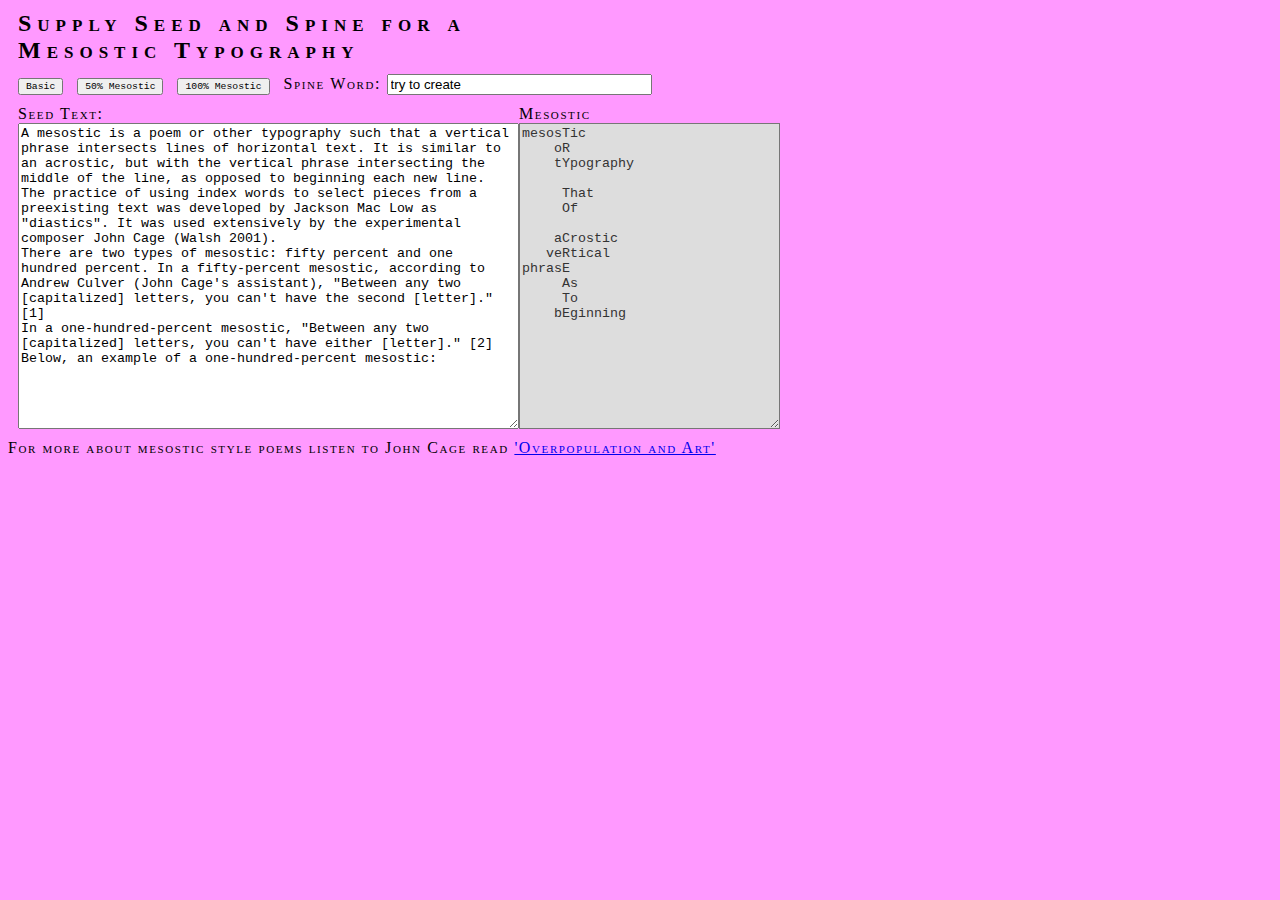
==== index.html @ 6074070c "updated style and index page" ====
<!DOCTYPE HTML PUBLIC "-//W3C//DTD HTML 4.01 Transitional//EN"
"http://www.w3.org/TR/html4/loose.dtd">
<html xmlns="http://www.w3.org/1999/xhtml">
    <head>
        <meta http-equiv="Content-Type" content="text/html; charset=utf-8" />
        <title>Mesostic</title>
        <link href="css/meso.css" rel="stylesheet" />
		<script type="text/javascript" src="lib/jquery.js"></script>
		<script type="text/javascript" src="src/Mesostic.js"></script>
		<script type="text/javascript" src="src/MesoView.js"></script>        
    </head>
    <body>
    	<div id="wrapper">
        <h1>Supply Seed and Spine for a<br>Mesostic Typography</h1>
       
        <button id="basicbtn"> Basic </button> <button id="btn50"> 50% Mesostic </button> <button id="btn100"> 100% Mesostic </button>

        <label> Spine Word: </label>
		<input type="text" name="spine" id ="spine" size="30" value="try to create"/>
		<br/>

		<div id="inputText">
		<label> Seed Text: </label> <br/>
		<textarea rows="20" cols="60">A mesostic is a poem or other typography such that a vertical phrase intersects lines of horizontal text. It is similar to an acrostic, but with the vertical phrase intersecting the middle of the line, as opposed to beginning each new line.
The practice of using index words to select pieces from a preexisting text was developed by Jackson Mac Low as "diastics". It was used extensively by the experimental composer John Cage (Walsh 2001).
There are two types of mesostic: fifty percent and one hundred percent. In a fifty-percent mesostic, according to Andrew Culver (John Cage's assistant), "Between any two [capitalized] letters, you can't have the second [letter]." [1]
In a one-hundred-percent mesostic, "Between any two [capitalized] letters, you can't have either [letter]." [2]
Below, an example of a one-hundred-percent mesostic: </textarea>
		</div>
		<div id="poem">
		<label> Mesostic </label> <br/>
		<textarea rows="20" cols="30" readonly> </textarea>
		</div>
		<br/>
		<br/>		

        </div>
        <div>
        	<p> For more about mesostic style poems listen to John Cage read  <a href="http://archive.org/details/AM_1992_01_28" alt="Overpopulation and Art" target="_blank"> 'Overpopulation and Art'</a> </p>
        </div>
	  	<script type="text/javascript">
	    $(function() {
	    	var m = new Mesostic();
	    	m.init($('#spine').val() , $('div#inputText textarea').val());
	    	var mv = new MesoView(m);
		    mv.init($('#wrapper')); 
		});
	  	</script>        
    </body>
</html>
---- css/meso.css ----
/* css for the game of life*/

body{
	background-color: #FF99FF; /*#6A5ACD;*/
	color:#000000;
	font-size: 1em;
}

h1 {font-size: 1.50em; font-weight:  bold; font-variant: small-caps; letter-spacing: .25em; margin: 0;} /*change 3 h1 font size text-align: center;*/

p {font-size: 1.00em; font-weight:  normal; font-variant: small-caps; letter-spacing: .1em; margin: 0;} 


label {font-size: 1.00em; font-weight:  normal; font-variant: small-caps; letter-spacing: .1em; margin: 0;} 

button {/*font-size: 0.75em; font-weight:  normal; font-variant: small-caps; letter-spacing: .1em; margin: 0;
font:italic bold 12px/30px Georgia, serif;*/
		font: 0.75em monospace;} 

#wrapper{ 	margin: 20px; 
			border: 0px solid #000; 
			margin: 10px; width: 100%; overflow: auto;} /*auto width: 1000px;	overflow: auto; width: 100%*/

#poem {display:inline; float: left; }

#poem textarea{ background-color:#DDD; color:#333;}

#inputText {display:inline; float: left;}

button,input {clear:both; margin: 10px 10px 10px 0px;}

.text {width: 45%;}
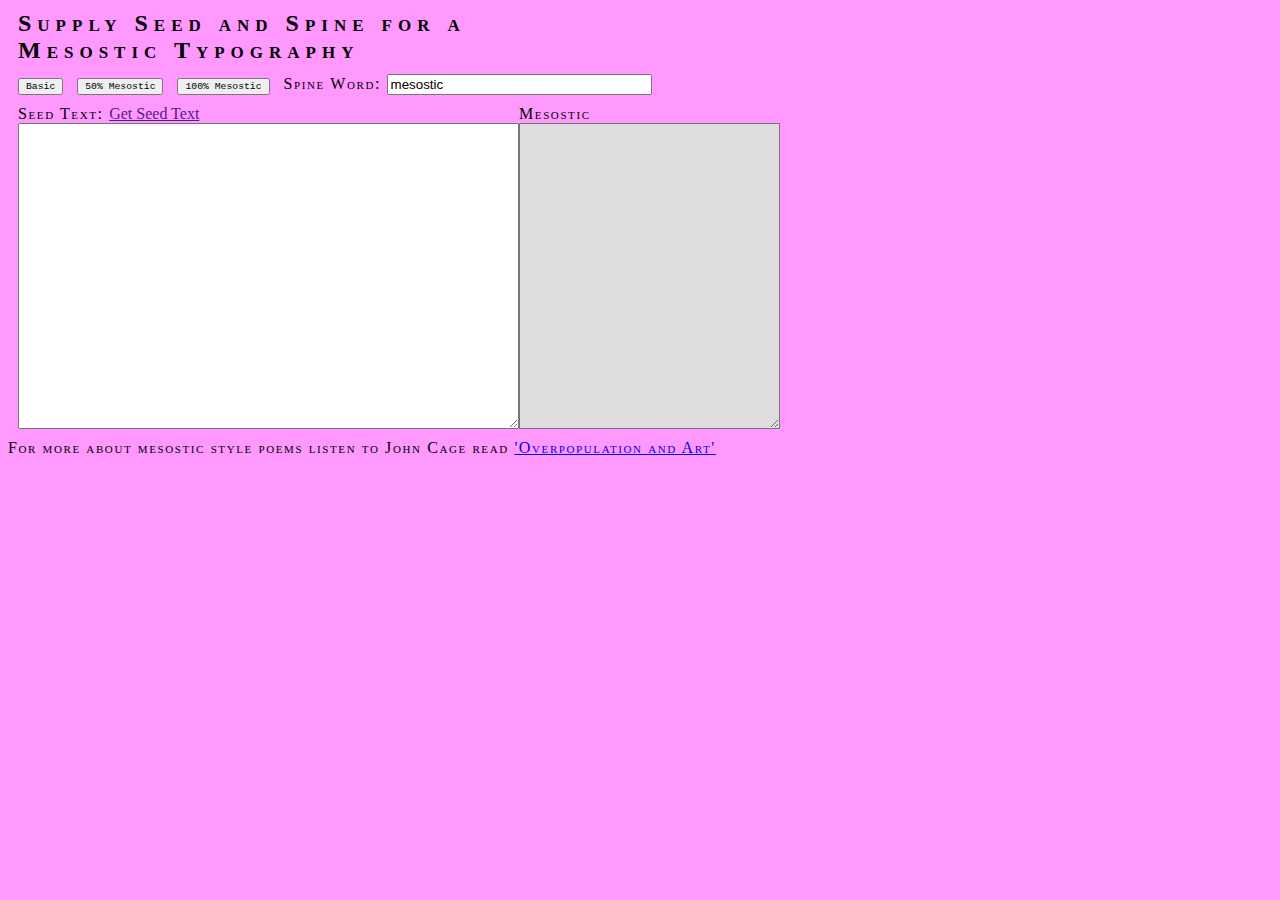
==== commit eb7e5cb1: "generate seed text with ajax call to mediawiki api" ====
--- a/index.html
+++ b/index.html
@@ -1,5 +1,4 @@
-<!DOCTYPE HTML PUBLIC "-//W3C//DTD HTML 4.01 Transitional//EN"
-"http://www.w3.org/TR/html4/loose.dtd">
+<!DOCTYPE HTML PUBLIC "-//W3C//DTD HTML 4.01 Transitional//EN" "http://www.w3.org/TR/html4/loose.dtd">
 <html xmlns="http://www.w3.org/1999/xhtml">
     <head>
         <meta http-equiv="Content-Type" content="text/html; charset=utf-8" />
@@ -16,25 +15,22 @@
         <button id="basicbtn"> Basic </button> <button id="btn50"> 50% Mesostic </button> <button id="btn100"> 100% Mesostic </button>
 
         <label> Spine Word: </label>
-		<input type="text" name="spine" id ="spine" size="30" value="try to create"/>
+		<input type="text" name="spine" id ="spine" size="30" value="mesostic"/>
 		<br/>
 
 		<div id="inputText">
-		<label> Seed Text: </label> <br/>
-		<textarea rows="20" cols="60">A mesostic is a poem or other typography such that a vertical phrase intersects lines of horizontal text. It is similar to an acrostic, but with the vertical phrase intersecting the middle of the line, as opposed to beginning each new line.
-The practice of using index words to select pieces from a preexisting text was developed by Jackson Mac Low as "diastics". It was used extensively by the experimental composer John Cage (Walsh 2001).
-There are two types of mesostic: fifty percent and one hundred percent. In a fifty-percent mesostic, according to Andrew Culver (John Cage's assistant), "Between any two [capitalized] letters, you can't have the second [letter]." [1]
-In a one-hundred-percent mesostic, "Between any two [capitalized] letters, you can't have either [letter]." [2]
-Below, an example of a one-hundred-percent mesostic: </textarea>
+		<label> Seed Text: </label> <a href="" id="getseed">Get Seed Text</a><br/>
+		<textarea rows="20" cols="60"> </textarea>
 		</div>
 		<div id="poem">
 		<label> Mesostic </label> <br/>
 		<textarea rows="20" cols="30" readonly> </textarea>
 		</div>
+		
 		<br/>
 		<br/>		
-
         </div>
+        
         <div>
         	<p> For more about mesostic style poems listen to John Cage read  <a href="http://archive.org/details/AM_1992_01_28" alt="Overpopulation and Art" target="_blank"> 'Overpopulation and Art'</a> </p>
         </div>
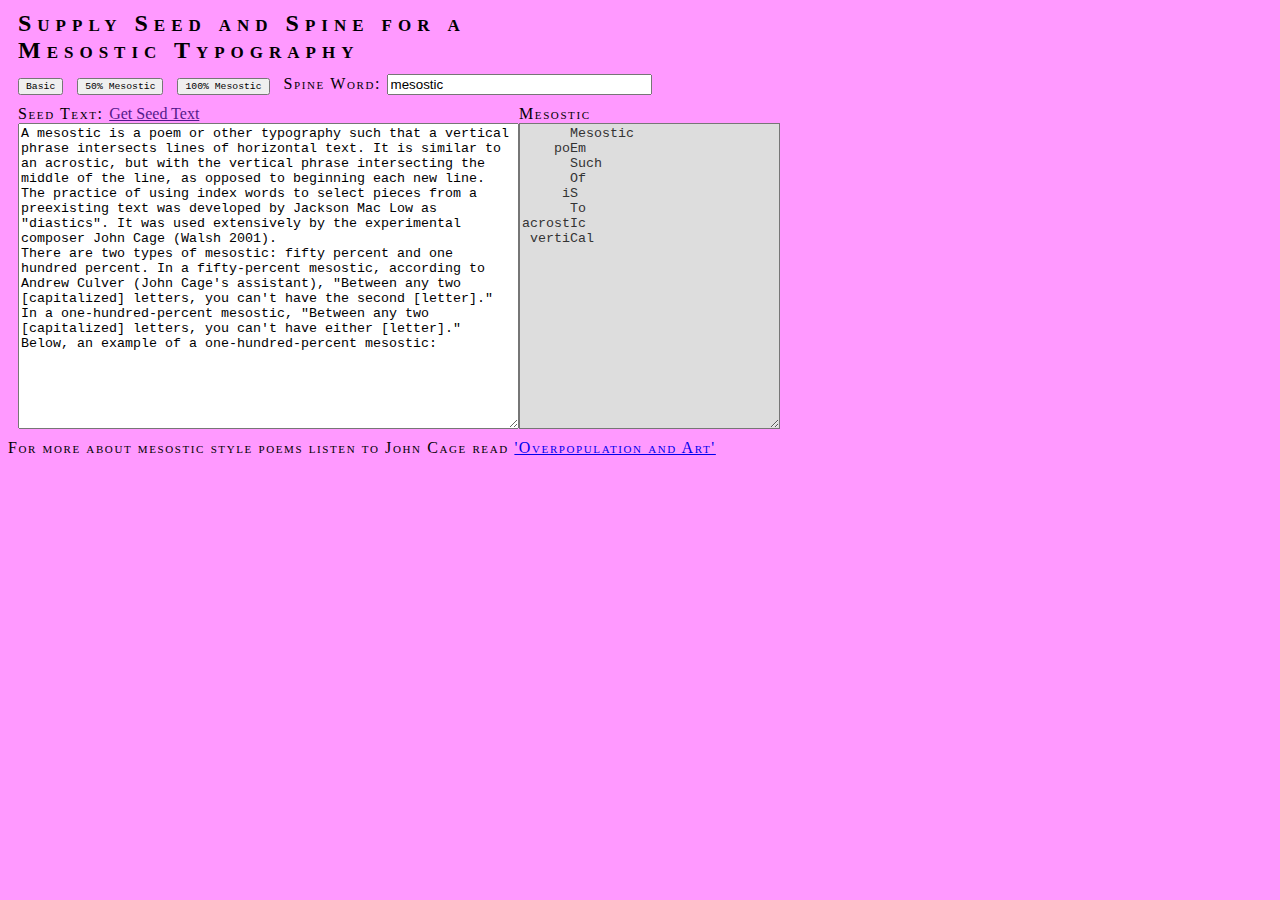
==== commit 608eef9a: "generate seed text with ajax call to mediawiki api" ====
--- a/index.html
+++ b/index.html
@@ -20,7 +20,12 @@
 
 		<div id="inputText">
 		<label> Seed Text: </label> <a href="" id="getseed">Get Seed Text</a><br/>
-		<textarea rows="20" cols="60"> </textarea>
+		<textarea rows="20" cols="60">A mesostic is a poem or other typography such that a vertical phrase intersects lines of horizontal text. It is similar to an acrostic, but with the vertical phrase intersecting the middle of the line, as opposed to beginning each new line.
+The practice of using index words to select pieces from a preexisting text was developed by Jackson Mac Low as "diastics". It was used extensively by the experimental composer John Cage (Walsh 2001).
+There are two types of mesostic: fifty percent and one hundred percent. In a fifty-percent mesostic, according to Andrew Culver (John Cage's assistant), "Between any two [capitalized] letters, you can't have the second [letter]." 
+In a one-hundred-percent mesostic, "Between any two [capitalized] letters, you can't have either [letter]." 
+Below, an example of a one-hundred-percent mesostic:
+		</textarea>
 		</div>
 		<div id="poem">
 		<label> Mesostic </label> <br/>
@@ -37,6 +42,7 @@
 	  	<script type="text/javascript">
 	    $(function() {
 	    	var m = new Mesostic();
+	    	//var seed = startAjax('mesostic');
 	    	m.init($('#spine').val() , $('div#inputText textarea').val());
 	    	var mv = new MesoView(m);
 		    mv.init($('#wrapper')); 
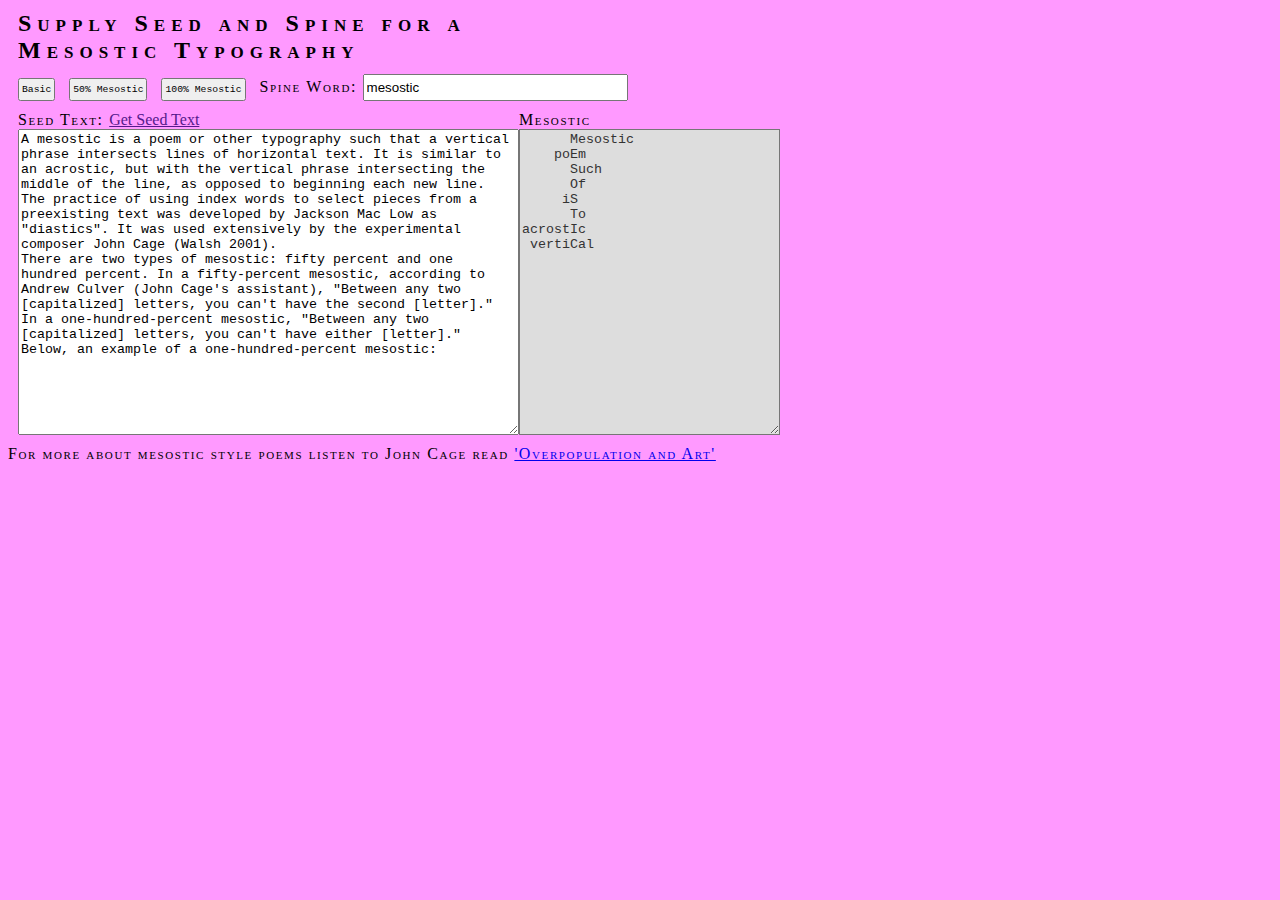
==== commit b80e9e9e: "started functionality to recall saved mesostics by ajax call, added core files" ====
--- a/index.html
+++ b/index.html
@@ -4,6 +4,8 @@
         <meta http-equiv="Content-Type" content="text/html; charset=utf-8" />
         <title>Mesostic</title>
         <link href="css/meso.css" rel="stylesheet" />
+        <script type="text/javascript" src="lib/core-event-listeners.js"></script>
+        <script type="text/javascript" src="lib/core-ajax.js"></script>
 		<script type="text/javascript" src="lib/jquery.js"></script>
 		<script type="text/javascript" src="src/Mesostic.js"></script>
 		<script type="text/javascript" src="src/MesoView.js"></script>        
@@ -12,15 +14,19 @@
     	<div id="wrapper">
         <h1>Supply Seed and Spine for a<br>Mesostic Typography</h1>
        
-        <button id="basicbtn"> Basic </button> <button id="btn50"> 50% Mesostic </button> <button id="btn100"> 100% Mesostic </button>
+        <button id="basicbtn" title="Basic mesostic imposes the fewest restrictions when matching words from the seed text."> Basic </button> 
+        <button id="btn50" title="50% mesostics cannot have the second letter between any two capitalized"> 50% Mesostic </button> 
+        <button id="btn100" title="100% mesostics cannot have the either letter between any two capitalized"> 100% Mesostic </button>
 
         <label> Spine Word: </label>
-		<input type="text" name="spine" id ="spine" size="30" value="mesostic"/>
+		<input type="text" name="spine" id ="spine" size="30" value="mesostic" 
+		title="The spine word or phrase runs down the middle of the mesostic. The letters are used to select words from the seed text."/>
 		<br/>
 
 		<div id="inputText">
-		<label> Seed Text: </label> <a href="" id="getseed">Get Seed Text</a><br/>
-		<textarea rows="20" cols="60">A mesostic is a poem or other typography such that a vertical phrase intersects lines of horizontal text. It is similar to an acrostic, but with the vertical phrase intersecting the middle of the line, as opposed to beginning each new line.
+		<label> Seed Text: </label> <a href="" id="getseed" title="gets abstracts from Wikipedia matching the first 2 spine words">Get Seed Text</a><br/>
+		<textarea rows="20" cols="60" title="Paste seed text here. Or select 'Get Seed Text' to insert it from Wikipedia">
+A mesostic is a poem or other typography such that a vertical phrase intersects lines of horizontal text. It is similar to an acrostic, but with the vertical phrase intersecting the middle of the line, as opposed to beginning each new line.
 The practice of using index words to select pieces from a preexisting text was developed by Jackson Mac Low as "diastics". It was used extensively by the experimental composer John Cage (Walsh 2001).
 There are two types of mesostic: fifty percent and one hundred percent. In a fifty-percent mesostic, according to Andrew Culver (John Cage's assistant), "Between any two [capitalized] letters, you can't have the second [letter]." 
 In a one-hundred-percent mesostic, "Between any two [capitalized] letters, you can't have either [letter]." 
@@ -29,7 +35,7 @@
 		</div>
 		<div id="poem">
 		<label> Mesostic </label> <br/>
-		<textarea rows="20" cols="30" readonly> </textarea>
+		<textarea rows="20" cols="30" readonly title="Your mesostic!"> </textarea>
 		</div>
 		
 		<br/>
--- a/css/meso.css
+++ b/css/meso.css
@@ -27,6 +27,62 @@
 
 #inputText {display:inline; float: left;}
 
-button,input {clear:both; margin: 10px 10px 10px 0px;}
+button,input {clear:both; margin: 10px 10px 10px 0px; padding: 4px 2px;}
 
 .text {width: 45%;}
+
+
+#mask{
+	position: absolute;
+	top: 0;
+	left: 0;
+	z-index: 301;
+	opacity: 0.5; 	
+	background-color: #F9B7FF; /* plum1 */
+	height: 100%;
+	width: 100%;
+	/*background-image: url('../images/transparent.gif');*/
+}
+
+#getSeedDiv {
+	position: absolute;
+	/*width: 400px;*/
+	/*margin-top: 15%;*/
+	margin-left: 2%;
+	z-index: 400;
+	padding: 14px;
+	background-color: white;
+	border: 2px solid black;
+	opacity: 1.0;
+}
+
+
+#getSeedForm input {
+	/*float:left;*/
+	font-size:12px;
+	padding:4px 2px;
+	border:solid 1px #aacfe4;
+	width:200px;
+	margin:2px 0 20px 10px;
+}
+
+#getSeedForm label {
+	/*display:block;*/
+	font-weight:bold;
+	text-align:right;
+	width:140px;
+	/*float:left;*/
+	font-size:12px;
+}
+#getSeedDiv h1 {
+	font-size:14px;
+	font-weight:bold;
+	margin-bottom:8px;
+}
+#getSeedDiv p{
+	font-size:11px;
+	color:#666666;
+	/*margin-bottom:20px;*/
+	border-bottom:solid 1px #b7ddf2;
+	padding-bottom:5px;
+	}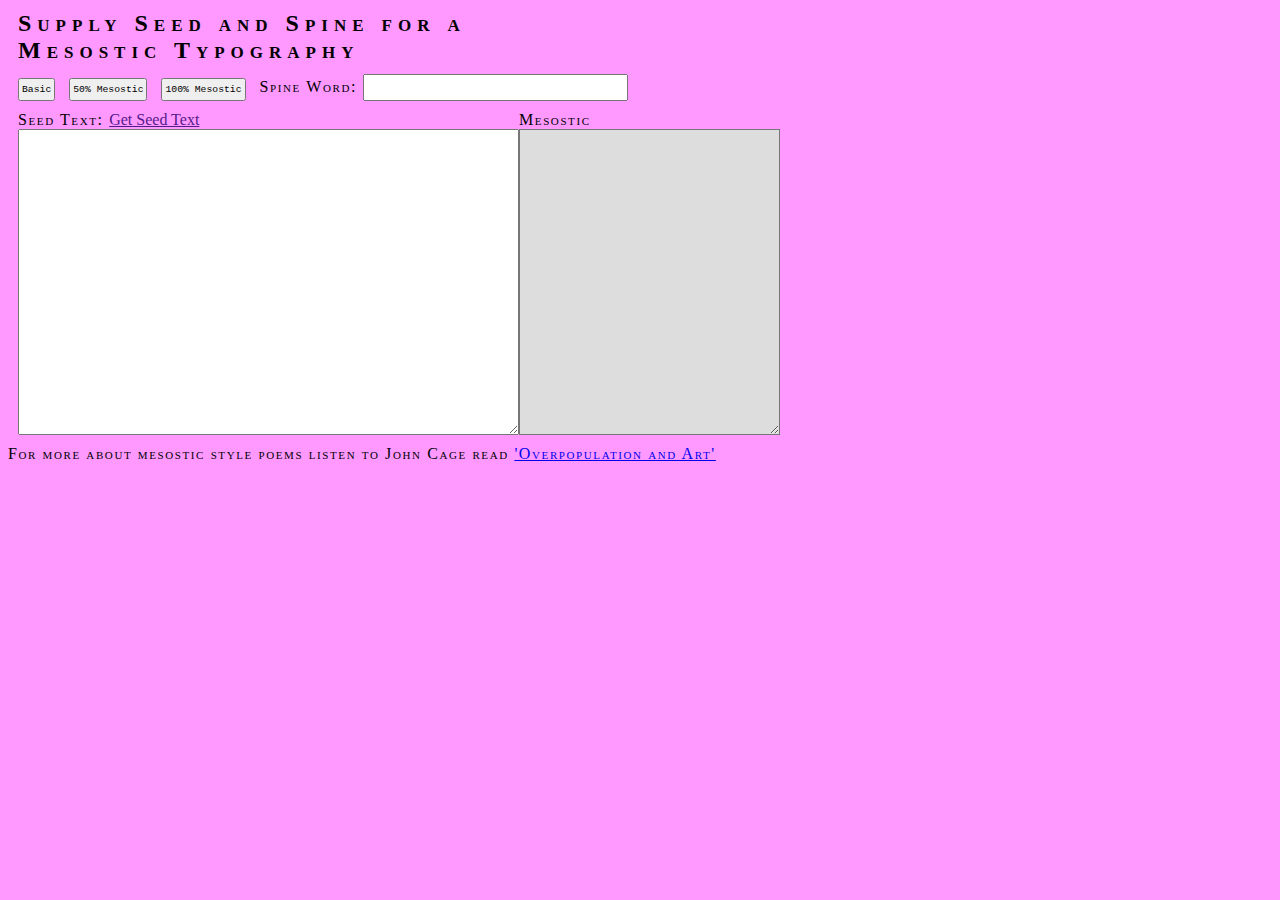
==== commit d89b5686: "made default set according to uri param" ====
--- a/index.html
+++ b/index.html
@@ -19,19 +19,13 @@
         <button id="btn100" title="100% mesostics cannot have the either letter between any two capitalized"> 100% Mesostic </button>
 
         <label> Spine Word: </label>
-		<input type="text" name="spine" id ="spine" size="30" value="mesostic" 
+		<input type="text" name="spine" id ="spine" size="30" value="" 
 		title="The spine word or phrase runs down the middle of the mesostic. The letters are used to select words from the seed text."/>
 		<br/>
 
 		<div id="inputText">
 		<label> Seed Text: </label> <a href="" id="getseed" title="gets abstracts from Wikipedia matching the first 2 spine words">Get Seed Text</a><br/>
-		<textarea rows="20" cols="60" title="Paste seed text here. Or select 'Get Seed Text' to insert it from Wikipedia">
-A mesostic is a poem or other typography such that a vertical phrase intersects lines of horizontal text. It is similar to an acrostic, but with the vertical phrase intersecting the middle of the line, as opposed to beginning each new line.
-The practice of using index words to select pieces from a preexisting text was developed by Jackson Mac Low as "diastics". It was used extensively by the experimental composer John Cage (Walsh 2001).
-There are two types of mesostic: fifty percent and one hundred percent. In a fifty-percent mesostic, according to Andrew Culver (John Cage's assistant), "Between any two [capitalized] letters, you can't have the second [letter]." 
-In a one-hundred-percent mesostic, "Between any two [capitalized] letters, you can't have either [letter]." 
-Below, an example of a one-hundred-percent mesostic:
-		</textarea>
+		<textarea rows="20" cols="60" title="Paste seed text here. Or select 'Get Seed Text' to insert it from Wikipedia"> </textarea>
 		</div>
 		<div id="poem">
 		<label> Mesostic </label> <br/>
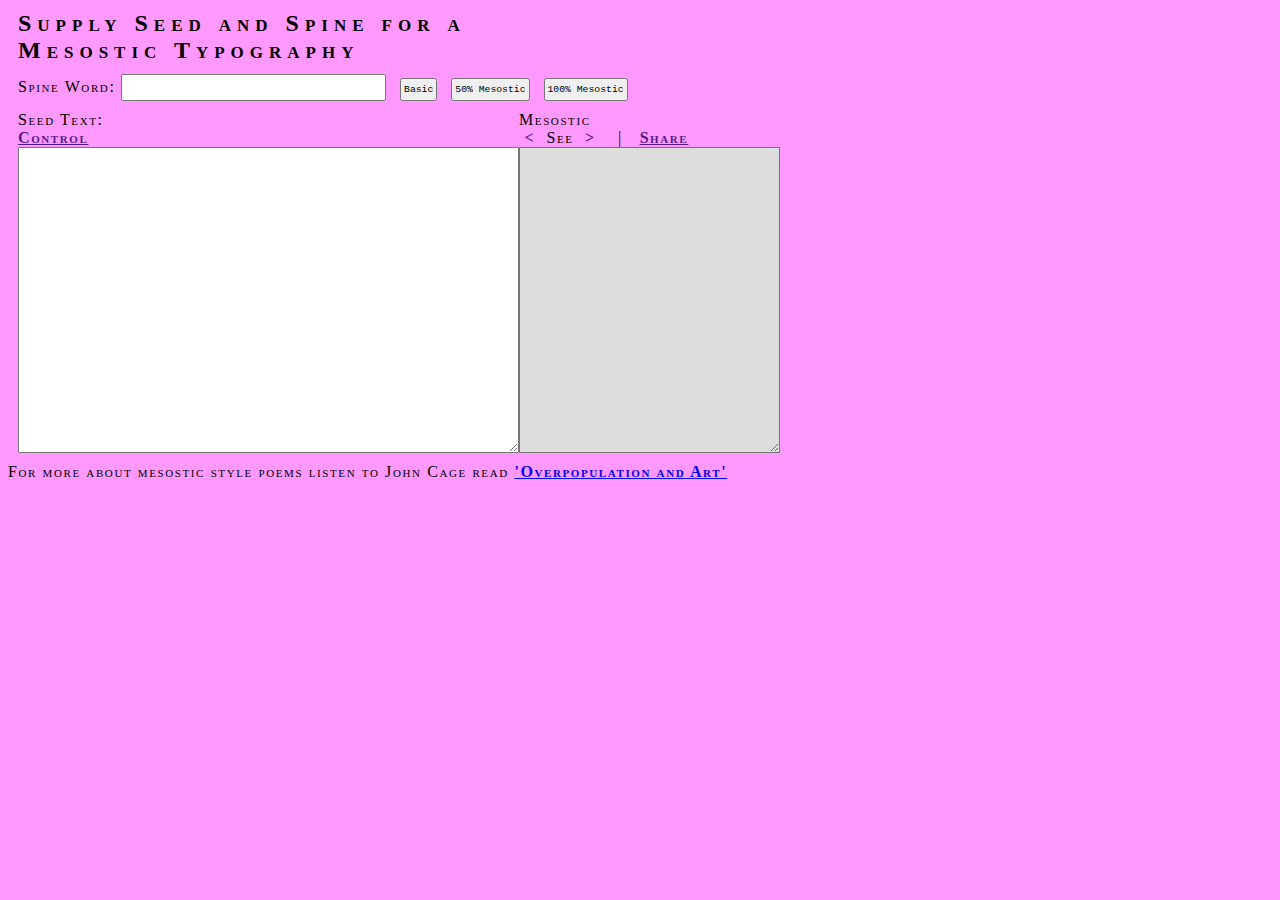
==== commit 80abbe6c: "added save feature, added see feature. both require php backend" ====
--- a/index.html
+++ b/index.html
@@ -14,21 +14,26 @@
     	<div id="wrapper">
         <h1>Supply Seed and Spine for a<br>Mesostic Typography</h1>
        
+        <label> Spine Word: </label>
+		<input type="text" name="spine" id ="spine" size="30" value="" 
+		title="The spine word or phrase runs down the middle of the mesostic. The letters are used to select words from the seed text."/>
+
         <button id="basicbtn" title="Basic mesostic imposes the fewest restrictions when matching words from the seed text."> Basic </button> 
         <button id="btn50" title="50% mesostics cannot have the second letter between any two capitalized"> 50% Mesostic </button> 
         <button id="btn100" title="100% mesostics cannot have the either letter between any two capitalized"> 100% Mesostic </button>
 
-        <label> Spine Word: </label>
-		<input type="text" name="spine" id ="spine" size="30" value="" 
-		title="The spine word or phrase runs down the middle of the mesostic. The letters are used to select words from the seed text."/>
 		<br/>
 
 		<div id="inputText">
-		<label> Seed Text: </label> <a href="" id="getseed" title="gets abstracts from Wikipedia matching the first 2 spine words">Get Seed Text</a><br/>
+		<label> Seed Text: </label> <br> <a href="" id="getseed" title="gets abstracts from Wikipedia matching the first 2 spine words">Control</a><br/>
 		<textarea rows="20" cols="60" title="Paste seed text here. Or select 'Get Seed Text' to insert it from Wikipedia"> </textarea>
 		</div>
 		<div id="poem">
-		<label> Mesostic </label> <br/>
+		<label> Mesostic </label> <a href="" id="save" class="hide" title="Save your mesostic to the gallery" >Save </a> <br/> 
+		<a href="" id="previous" class="show" title="See Previous"> &nbsp;&lt;&nbsp; </a> <label> See </label>   
+		<a href="" id="next" class="show" title="See Next"> &nbsp;&gt;&nbsp; </a>     
+		<label> &nbsp; | &nbsp; </label>  <a href="" id="share">Share</a> 
+		<br/>
 		<textarea rows="20" cols="30" readonly title="Your mesostic!"> </textarea>
 		</div>
 		
--- a/css/meso.css
+++ b/css/meso.css
@@ -10,6 +10,7 @@
 
 p {font-size: 1.00em; font-weight:  normal; font-variant: small-caps; letter-spacing: .1em; margin: 0;} 
 
+a {font-size: 1.00em; font-weight:  bold; font-variant: small-caps; letter-spacing: .1em; margin: 0; text-decoration: underline; } 
 
 label {font-size: 1.00em; font-weight:  normal; font-variant: small-caps; letter-spacing: .1em; margin: 0;} 
 
@@ -31,6 +32,18 @@
 
 .text {width: 45%;}
 
+.hide {
+visibility:hidden;
+text-decoration: none;
+}
+
+.show {
+visibility:visible;
+}
+
+#previous, #next{
+	text-decoration: none;
+}
 
 #mask{
 	position: absolute;
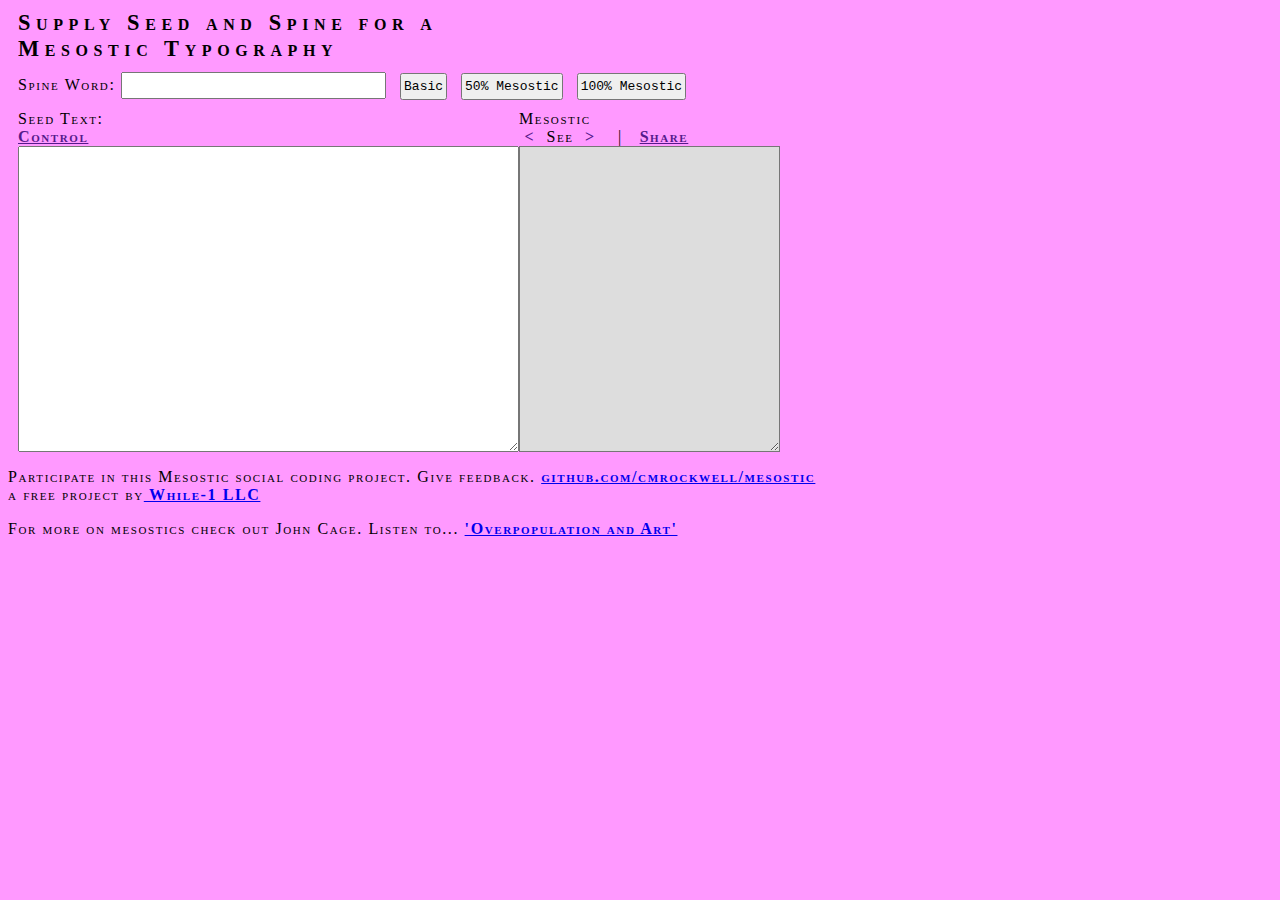
==== commit 0c188090: "css fix/change to forms, reload location after save with id, make save and share options mutually ex" ====
--- a/index.html
+++ b/index.html
@@ -2,6 +2,9 @@
 <html xmlns="http://www.w3.org/1999/xhtml">
     <head>
         <meta http-equiv="Content-Type" content="text/html; charset=utf-8" />
+        <meta content="index, follow" name="robots">
+		<meta content="While-1 Mesostic Generator uses chance operations to create cross sectional poetry using seed text and wikipedia abstracts" name="description">
+		<meta content="While-1 Mesostic Generator chance operations poetry rockwell mesostic typography" name="keywords">
         <title>Mesostic</title>
         <link href="css/meso.css" rel="stylesheet" />
         <script type="text/javascript" src="lib/core-event-listeners.js"></script>
@@ -32,7 +35,7 @@
 		<label> Mesostic </label> <a href="" id="save" class="hide" title="Save your mesostic to the gallery" >Save </a> <br/> 
 		<a href="" id="previous" class="show" title="See Previous"> &nbsp;&lt;&nbsp; </a> <label> See </label>   
 		<a href="" id="next" class="show" title="See Next"> &nbsp;&gt;&nbsp; </a>     
-		<label> &nbsp; | &nbsp; </label>  <a href="" id="share">Share</a> 
+		<span id="share"> <label> &nbsp; | &nbsp; </label>  <a href="" >Share</a> </span>
 		<br/>
 		<textarea rows="20" cols="30" readonly title="Your mesostic!"> </textarea>
 		</div>
@@ -42,7 +45,14 @@
         </div>
         
         <div>
-        	<p> For more about mesostic style poems listen to John Cage read  <a href="http://archive.org/details/AM_1992_01_28" alt="Overpopulation and Art" target="_blank"> 'Overpopulation and Art'</a> </p>
+	     	<p> Participate in this Mesostic social coding project. Give feedback.  
+	     		<a href="http://github.com/cmrockwell/mesostic" 
+	     		alt="link to github repo" target="_blank"> github.com/cmrockwell/mesostic</a> <br/>
+	     		a free project by<a href="http://while-1.com/" 
+	     		alt="link to while-1.com" target="_blank">  While-1 LLC </a> 
+	     		</p>
+        	<p> For more on mesostics check out John Cage. Listen to...   
+        		<a href="http://archive.org/details/AM_1992_01_28" alt="Overpopulation and Art" target="_blank"> 'Overpopulation and Art'</a> </p>
         </div>
 	  	<script type="text/javascript">
 	    $(function() {
@@ -52,6 +62,17 @@
 	    	var mv = new MesoView(m);
 		    mv.init($('#wrapper')); 
 		});
-	  	</script>        
+	  	</script>   
+	  	<script type="text/javascript">		
+			var _gaq = _gaq || [];
+		  	_gaq.push(['_setAccount', 'UA-37560736-1']);
+		  	_gaq.push(['_trackPageview']);
+		
+		  	(function() {
+		    	var ga = document.createElement('script'); ga.type = 'text/javascript'; ga.async = true;
+		    	ga.src = ('https:' == document.location.protocol ? 'https://ssl' : 'http://www') + '.google-analytics.com/ga.js';
+		    	var s = document.getElementsByTagName('script')[0]; s.parentNode.insertBefore(ga, s);
+		  	})();		
+		</script>     
     </body>
 </html>
--- a/css/meso.css
+++ b/css/meso.css
@@ -6,17 +6,17 @@
 	font-size: 1em;
 }
 
-h1 {font-size: 1.50em; font-weight:  bold; font-variant: small-caps; letter-spacing: .25em; margin: 0;} /*change 3 h1 font size text-align: center;*/
+h1 {font-size: 1.40em; font-weight:  bold; font-variant: small-caps; letter-spacing: .25em; margin: 0;} /*change 3 h1 font size text-align: center;*/
 
-p {font-size: 1.00em; font-weight:  normal; font-variant: small-caps; letter-spacing: .1em; margin: 0;} 
+p {font-size: 1.00em; font-weight:  normal; font-variant: small-caps; letter-spacing: .1em; } 
 
-a {font-size: 1.00em; font-weight:  bold; font-variant: small-caps; letter-spacing: .1em; margin: 0; text-decoration: underline; } 
+a {font-size: 1.00em; font-weight:  bold; font-variant: small-caps; letter-spacing: .1em; } 
 
 label {font-size: 1.00em; font-weight:  normal; font-variant: small-caps; letter-spacing: .1em; margin: 0;} 
 
 button {/*font-size: 0.75em; font-weight:  normal; font-variant: small-caps; letter-spacing: .1em; margin: 0;
 font:italic bold 12px/30px Georgia, serif;*/
-		font: 0.75em monospace;} 
+		font: 1.0em monospace;} 
 
 #wrapper{ 	margin: 20px; 
 			border: 0px solid #000; 
@@ -24,7 +24,11 @@
 
 #poem {display:inline; float: left; }
 
-#poem textarea{ background-color:#DDD; color:#333;}
+textarea{
+	font-family:Consolas,Monaco,Lucida Console,Liberation Mono,DejaVu Sans Mono,Bitstream Vera Sans Mono,Courier New, monospace;
+}
+
+#poem textarea{ background-color:#DDD; color:#333;   }
 
 #inputText {display:inline; float: left;}
 
@@ -57,7 +61,7 @@
 	/*background-image: url('../images/transparent.gif');*/
 }
 
-#getSeedDiv {
+.getSeedDiv {
 	position: absolute;
 	/*width: 400px;*/
 	/*margin-top: 15%;*/
@@ -70,30 +74,30 @@
 }
 
 
-#getSeedForm input {
-	/*float:left;*/
-	font-size:12px;
+.getSeedForm input {
+	/*float:left;
+	font-size:12px; */
 	padding:4px 2px;
 	border:solid 1px #aacfe4;
 	width:200px;
 	margin:2px 0 20px 10px;
 }
 
-#getSeedForm label {
+.getSeedForm label {
 	/*display:block;*/
 	font-weight:bold;
 	text-align:right;
 	width:140px;
-	/*float:left;*/
-	font-size:12px;
+	/*float:left;
+	font-size:12px;*/
 }
-#getSeedDiv h1 {
-	font-size:14px;
+.getSeedDiv h1 {
+	/*font-size:14px;*/
 	font-weight:bold;
 	margin-bottom:8px;
 }
-#getSeedDiv p{
-	font-size:11px;
+.getSeedDiv p{
+	/*font-size:11px;*/
 	color:#666666;
 	/*margin-bottom:20px;*/
 	border-bottom:solid 1px #b7ddf2;
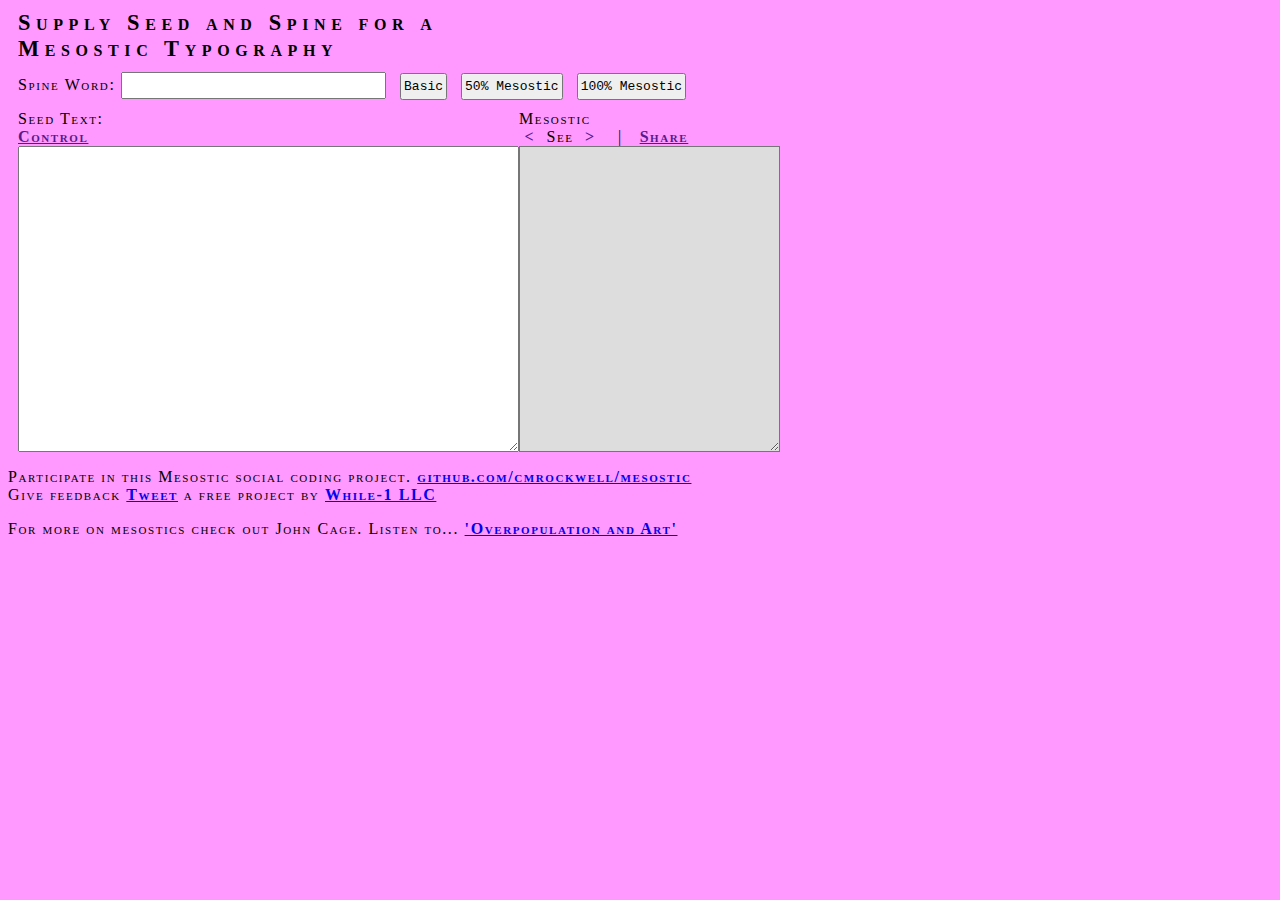
==== commit 7bc1965e: "minor update" ====
--- a/index.html
+++ b/index.html
@@ -45,10 +45,13 @@
         </div>
         
         <div>
-	     	<p> Participate in this Mesostic social coding project. Give feedback.  
-	     		<a href="http://github.com/cmrockwell/mesostic" 
+	     	<p> Participate in this Mesostic social coding project. <a href="http://github.com/cmrockwell/mesostic" 
 	     		alt="link to github repo" target="_blank"> github.com/cmrockwell/mesostic</a> <br/>
-	     		a free project by<a href="http://while-1.com/" 
+	     		Give feedback 
+	    		<a href="https://twitter.com/share" class="twitter-share-button" data-via="rockwell105" data-count="none" data-hashtags="mesostic">Tweet</a>
+				<script>!function(d,s,id){var js,fjs=d.getElementsByTagName(s)[0];if(!d.getElementById(id)){js=d.createElement(s);js.id=id;js.src="//platform.twitter.com/widgets.js";fjs.parentNode.insertBefore(js,fjs);}}(document,"script","twitter-wjs");</script>
+	     		
+	     		a free project by <a href="http://while-1.com/" 
 	     		alt="link to while-1.com" target="_blank">  While-1 LLC </a> 
 	     		</p>
         	<p> For more on mesostics check out John Cage. Listen to...   
